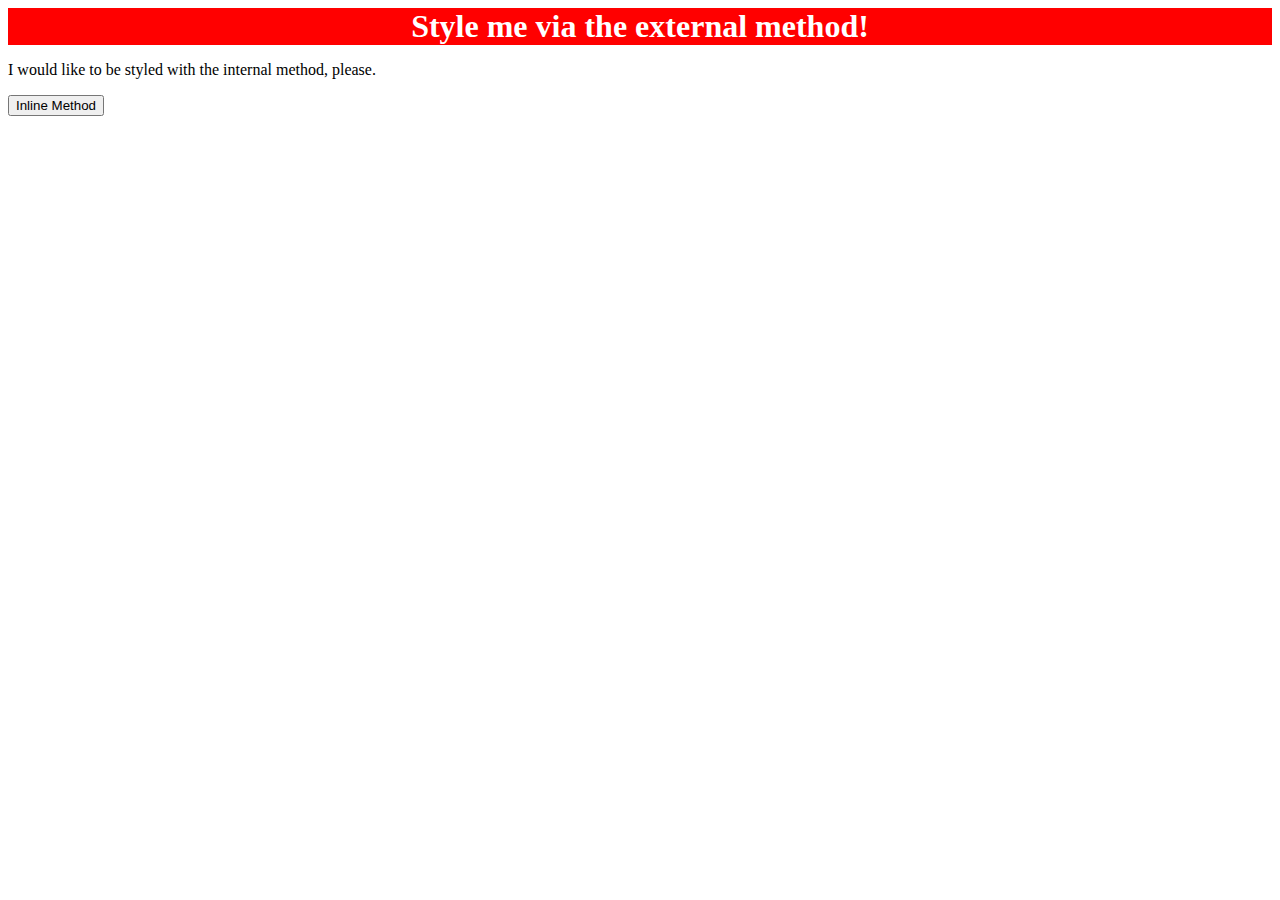
==== foundations/01-css-methods/index.html @ 6b93e298 "Add external styles to div element" ====
<!DOCTYPE html>
<html lang="en">

<head>
  <meta charset="UTF-8">
  <meta http-equiv="X-UA-Compatible" content="IE=edge">
  <meta name="viewport" content="width=device-width, initial-scale=1.0">
  <title>Methods for Adding CSS</title>
  <link rel="stylesheet" href="styles.css">
</head>

<body>
  <div>Style me via the external method!</div>
  <p>I would like to be styled with the internal method, please.</p>
  <button>Inline Method</button>
</body>

</html>
---- foundations/01-css-methods/styles.css ----
div {
	background-color: red;
	color: white;
	font-size: 32px;
	font-weight: bold;
	text-align: center;
}
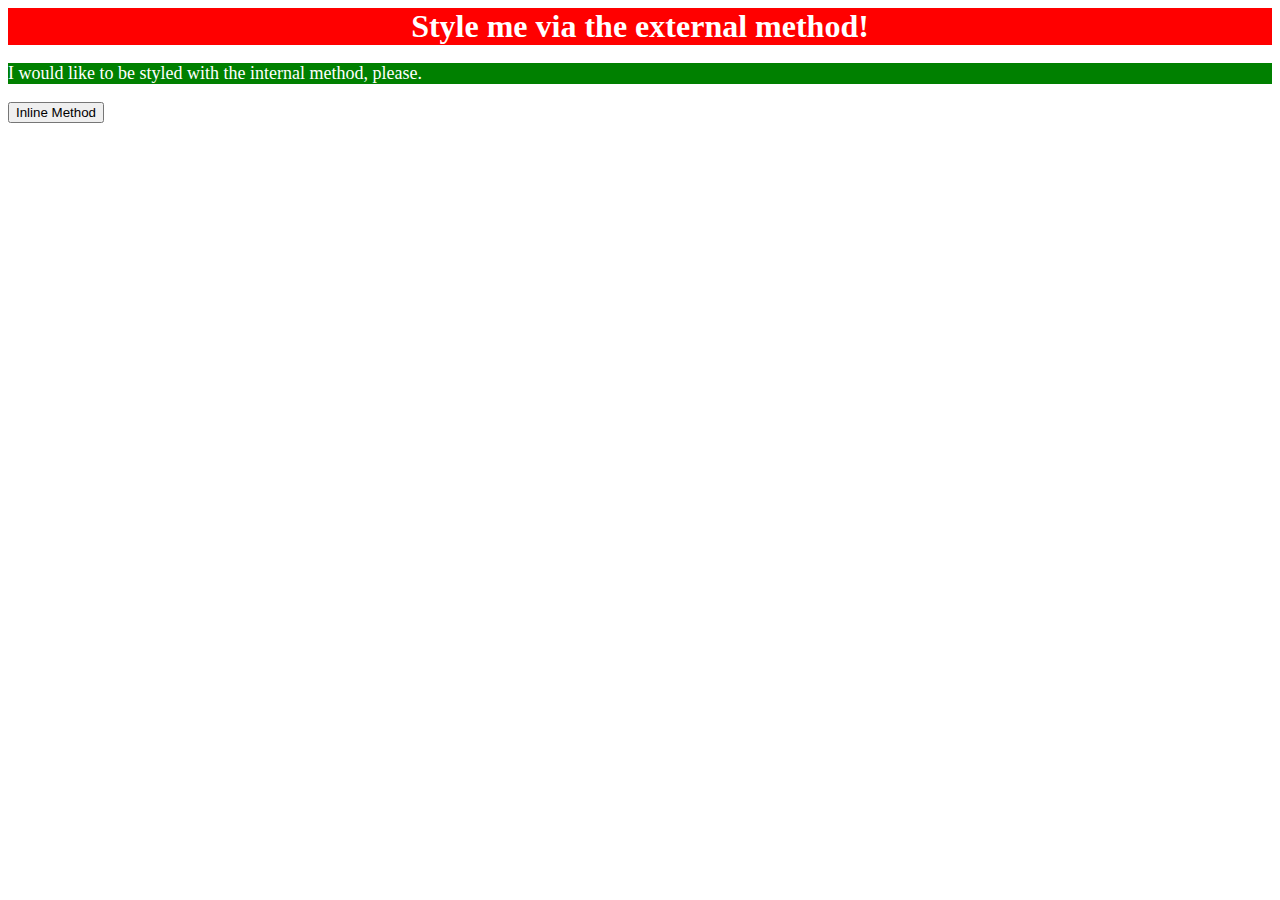
==== commit f603b0ab: "Add internal styles to p element" ====
--- a/foundations/01-css-methods/index.html
+++ b/foundations/01-css-methods/index.html
@@ -7,6 +7,13 @@
   <meta name="viewport" content="width=device-width, initial-scale=1.0">
   <title>Methods for Adding CSS</title>
   <link rel="stylesheet" href="styles.css">
+  <style>
+    p {
+      background-color: green;
+      color: white;
+      font-size: 18px;
+    }
+  </style>
 </head>
 
 <body>
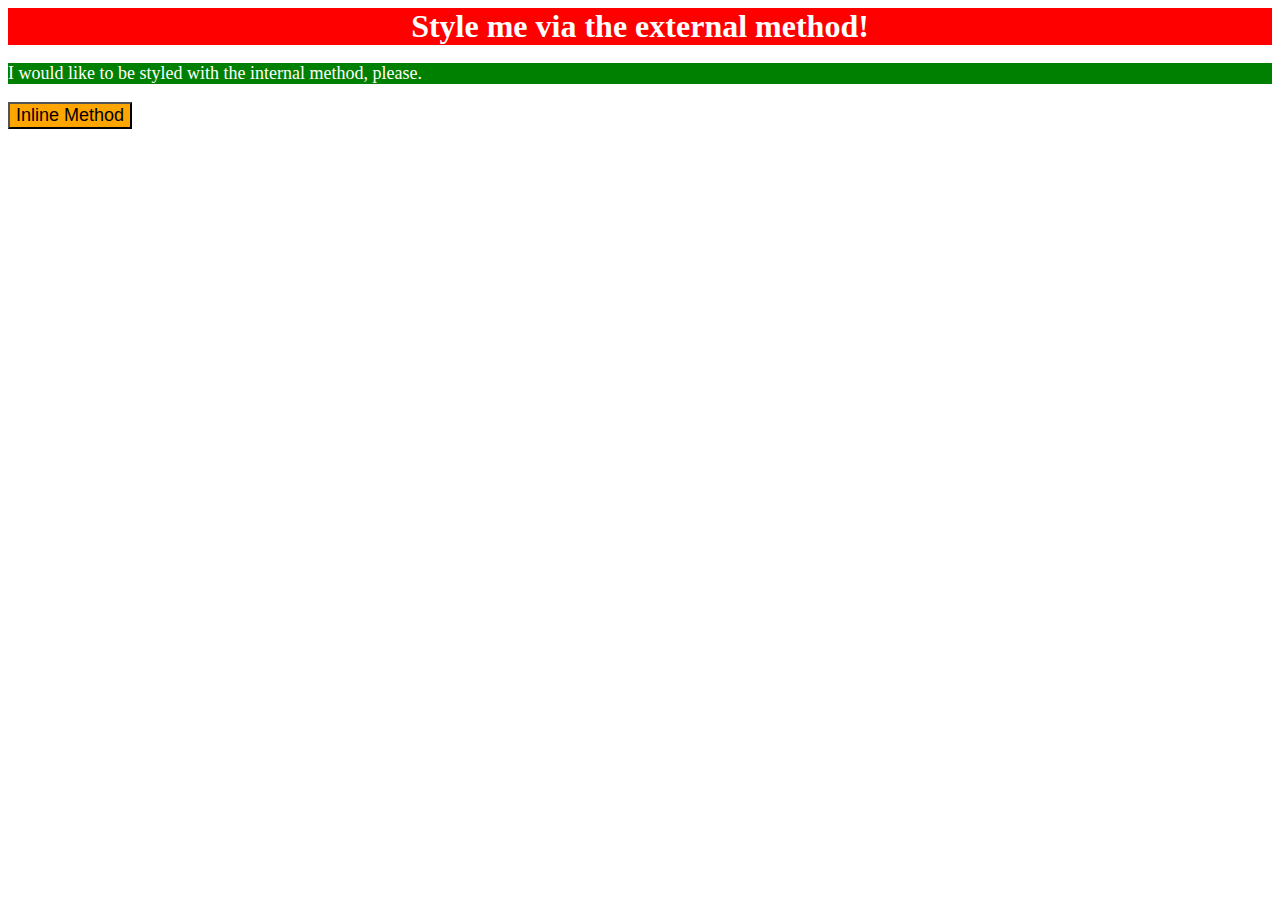
==== commit 05c1d22f: "Add inline styles to the button element" ====
--- a/foundations/01-css-methods/index.html
+++ b/foundations/01-css-methods/index.html
@@ -19,7 +19,7 @@
 <body>
   <div>Style me via the external method!</div>
   <p>I would like to be styled with the internal method, please.</p>
-  <button>Inline Method</button>
+  <button style="background-color: orange;font-size: 18px;">Inline Method</button>
 </body>
 
 </html>
